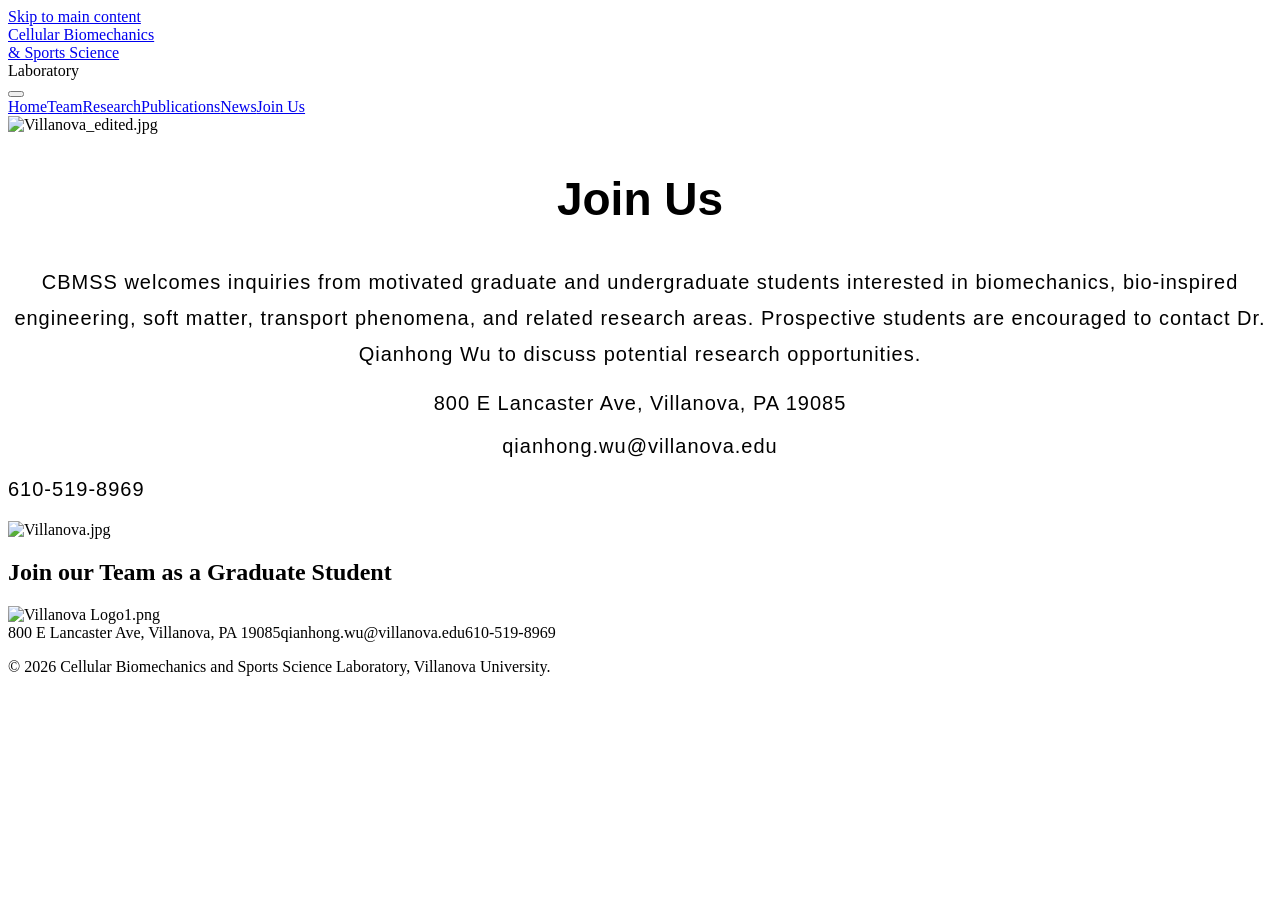
==== join-us.html @ 4049b9fc "Publish static review preview with noindex and open fonts" ====
<!DOCTYPE html>
<html lang="en"><head><meta charset="utf-8"/><meta content="width=device-width, initial-scale=1" name="viewport"/><meta content="noindex, nofollow, noarchive" name="robots"/><title>Join us | Cellular Biomechanics &amp; Sports Science Laboratory</title><link href="/preview-e40ae42707db/styles-fonts.css" rel="stylesheet"/><link href="/preview-e40ae42707db/site.css" rel="stylesheet"/></head><body class="page-join-us"><a class="skip-link" href="#main">Skip to main content</a><header class="site-header"><div class="header-inner"><div class="brand"><a href="/preview-e40ae42707db/index.html">Cellular Biomechanics<br/>&amp; Sports Science</a><br/>Laboratory</div><button aria-controls="main-nav" aria-expanded="false" aria-label="Menu" class="menu-toggle"><span></span><span></span><span></span></button><nav aria-label="Main navigation" id="main-nav"><a href="/preview-e40ae42707db/index.html">Home</a><a href="/preview-e40ae42707db/team.html">Team</a><a href="/preview-e40ae42707db/research.html">Research</a><a href="/preview-e40ae42707db/publications.html">Publications</a><a href="/preview-e40ae42707db/news.html">News</a><a aria-current="page" href="/preview-e40ae42707db/join-us.html">Join Us</a></nav></div><div class="header-rule"></div></header><script type="module">var e=document.querySelector(`.menu-toggle`);e?.addEventListener(`click`,()=>{let t=e.getAttribute(`aria-expanded`)!==`true`;e.setAttribute(`aria-expanded`,String(t)),document.querySelector(`#main-nav`)?.classList.toggle(`open`,t)});</script><main id="main"><img alt="Villanova_edited.jpg" class="inset-banner" data-source-asset="wix-6" height="430" loading="eager" src="/preview-e40ae42707db/assets--join-us--villanova-edited.webp" width="1265"/><section class="join-panel"><h1 class="rich" data-source-id="text-content-comp-ke70w54f1" style="color:rgb(0, 0, 0);font-family:oswald-medium, oswald, sans-serif;font-size:46px;font-weight:700;letter-spacing:normal;line-height:normal;text-align:center">Join Us</h1><div class="rich position-copy" data-source-id="text-content-comp-ke70w54k1" style="color:rgb(0, 0, 0);font-family:avenir-lt-w01_35-light1475496, sans-serif;font-size:20px;font-weight:400;letter-spacing:1px;line-height:36px;text-align:center"><p>CBMSS welcomes inquiries from motivated graduate and undergraduate students interested in biomechanics, bio-inspired engineering, soft matter, transport phenomena, and related research areas. Prospective students are encouraged to contact Dr. Qianhong Wu to discuss potential research opportunities.</p></div><div class="position-contact"><div class="rich" data-source-id="text-content-comp-ke70zcud" style="color:rgb(0, 0, 0);font-family:avenir-lt-w01_35-light1475496, sans-serif;font-size:20px;font-weight:400;letter-spacing:1px;line-height:normal;text-align:center"><p>800 E Lancaster Ave, Villanova, PA 19085</p></div><div class="rich" data-source-id="text-content-comp-ke70zcui" style="color:rgb(0, 0, 0);font-family:avenir-lt-w01_35-light1475496, sans-serif;font-size:20px;font-weight:400;letter-spacing:1px;line-height:normal;text-align:center"><p>qianhong.wu@villanova.edu</p></div><div class="rich" data-source-id="text-content-comp-ke70zcuk" style="color:rgb(0, 0, 0);font-family:avenir-lt-w01_35-light1475496, sans-serif;font-size:20px;font-weight:400;letter-spacing:1px;line-height:normal;text-align:start"><p>610-519-8969</p></div></div></section><img alt="Villanova.jpg" class="inset-banner campus-banner" data-source-asset="wix-7" height="646" loading="lazy" src="/preview-e40ae42707db/assets--join-us--villanova.webp" width="1265"/></main><footer class="site-footer"><h2>Join our Team as a Graduate Student</h2><img alt="Villanova Logo1.png" class="footer-logo" data-source-asset="wix-5" height="279" loading="lazy" src="/preview-e40ae42707db/assets--branding--villanova-logo1.webp" width="372"/><div class="footer-contact"><span>800 E Lancaster Ave, Villanova, PA 19085</span><span>qianhong.wu@villanova.edu</span><span>610-519-8969</span></div><div class="footer-rule"></div><p class="copyright">© 2026 Cellular Biomechanics and Sports Science Laboratory, Villanova University.</p></footer></body></html>
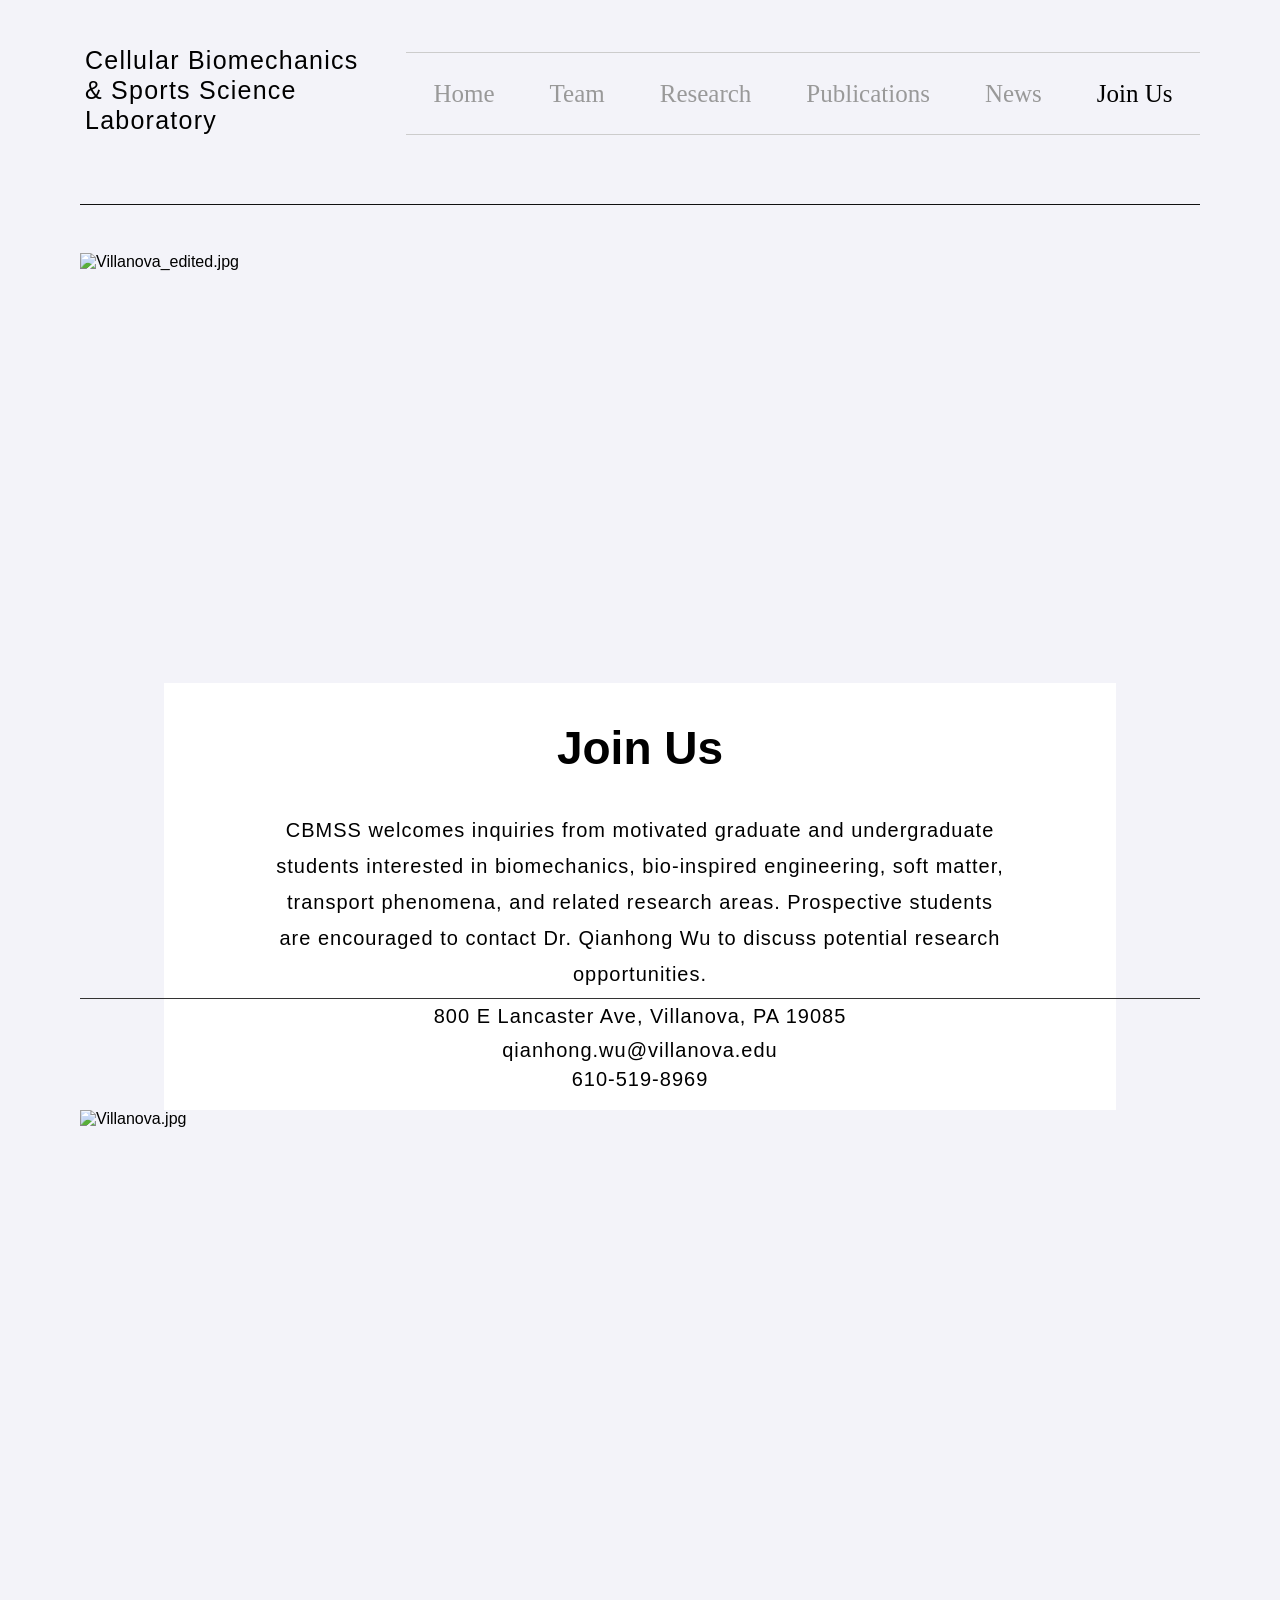
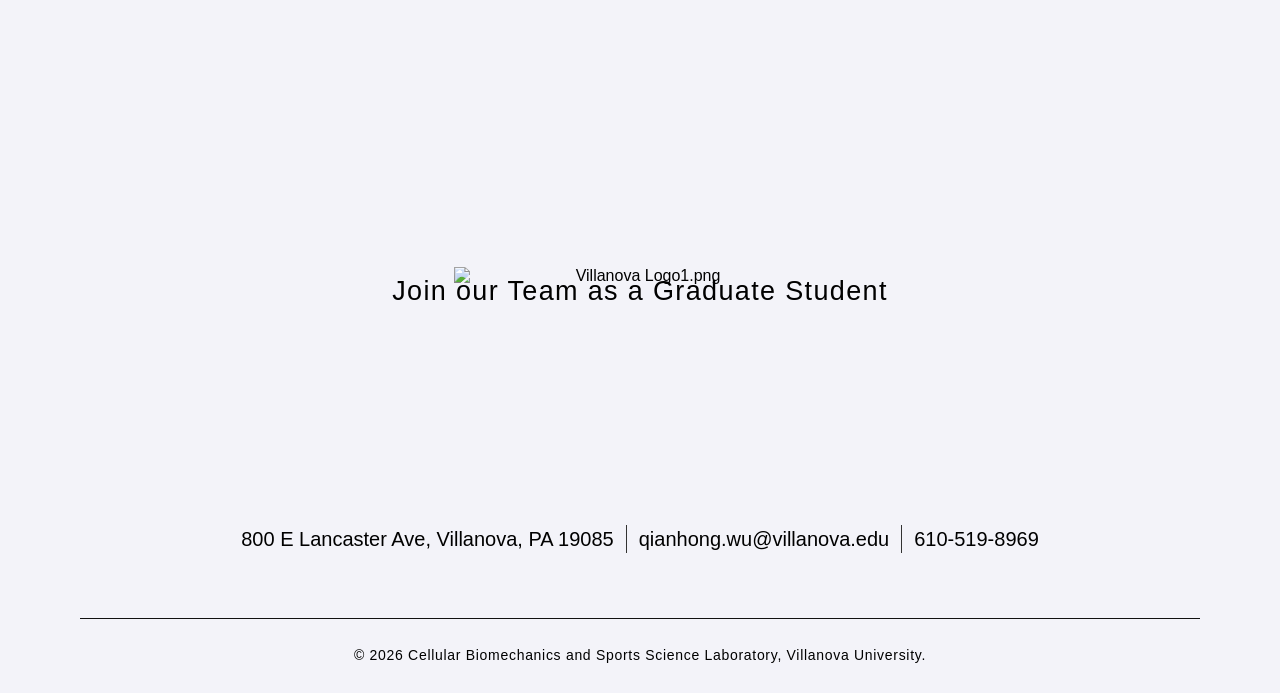
==== commit 3165962b: "Update research architecture and Home for Phase 2A" ====
--- a/join-us.html
+++ b/join-us.html
@@ -1,2 +1,2 @@
 <!DOCTYPE html>
-<html lang="en"><head><meta charset="utf-8"/><meta content="width=device-width, initial-scale=1" name="viewport"/><meta content="noindex, nofollow, noarchive" name="robots"/><title>Join us | Cellular Biomechanics &amp; Sports Science Laboratory</title><link href="/preview-e40ae42707db/styles-fonts.css" rel="stylesheet"/><link href="/preview-e40ae42707db/site.css" rel="stylesheet"/></head><body class="page-join-us"><a class="skip-link" href="#main">Skip to main content</a><header class="site-header"><div class="header-inner"><div class="brand"><a href="/preview-e40ae42707db/index.html">Cellular Biomechanics<br/>&amp; Sports Science</a><br/>Laboratory</div><button aria-controls="main-nav" aria-expanded="false" aria-label="Menu" class="menu-toggle"><span></span><span></span><span></span></button><nav aria-label="Main navigation" id="main-nav"><a href="/preview-e40ae42707db/index.html">Home</a><a href="/preview-e40ae42707db/team.html">Team</a><a href="/preview-e40ae42707db/research.html">Research</a><a href="/preview-e40ae42707db/publications.html">Publications</a><a href="/preview-e40ae42707db/news.html">News</a><a aria-current="page" href="/preview-e40ae42707db/join-us.html">Join Us</a></nav></div><div class="header-rule"></div></header><script type="module">var e=document.querySelector(`.menu-toggle`);e?.addEventListener(`click`,()=>{let t=e.getAttribute(`aria-expanded`)!==`true`;e.setAttribute(`aria-expanded`,String(t)),document.querySelector(`#main-nav`)?.classList.toggle(`open`,t)});</script><main id="main"><img alt="Villanova_edited.jpg" class="inset-banner" data-source-asset="wix-6" height="430" loading="eager" src="/preview-e40ae42707db/assets--join-us--villanova-edited.webp" width="1265"/><section class="join-panel"><h1 class="rich" data-source-id="text-content-comp-ke70w54f1" style="color:rgb(0, 0, 0);font-family:oswald-medium, oswald, sans-serif;font-size:46px;font-weight:700;letter-spacing:normal;line-height:normal;text-align:center">Join Us</h1><div class="rich position-copy" data-source-id="text-content-comp-ke70w54k1" style="color:rgb(0, 0, 0);font-family:avenir-lt-w01_35-light1475496, sans-serif;font-size:20px;font-weight:400;letter-spacing:1px;line-height:36px;text-align:center"><p>CBMSS welcomes inquiries from motivated graduate and undergraduate students interested in biomechanics, bio-inspired engineering, soft matter, transport phenomena, and related research areas. Prospective students are encouraged to contact Dr. Qianhong Wu to discuss potential research opportunities.</p></div><div class="position-contact"><div class="rich" data-source-id="text-content-comp-ke70zcud" style="color:rgb(0, 0, 0);font-family:avenir-lt-w01_35-light1475496, sans-serif;font-size:20px;font-weight:400;letter-spacing:1px;line-height:normal;text-align:center"><p>800 E Lancaster Ave, Villanova, PA 19085</p></div><div class="rich" data-source-id="text-content-comp-ke70zcui" style="color:rgb(0, 0, 0);font-family:avenir-lt-w01_35-light1475496, sans-serif;font-size:20px;font-weight:400;letter-spacing:1px;line-height:normal;text-align:center"><p>qianhong.wu@villanova.edu</p></div><div class="rich" data-source-id="text-content-comp-ke70zcuk" style="color:rgb(0, 0, 0);font-family:avenir-lt-w01_35-light1475496, sans-serif;font-size:20px;font-weight:400;letter-spacing:1px;line-height:normal;text-align:start"><p>610-519-8969</p></div></div></section><img alt="Villanova.jpg" class="inset-banner campus-banner" data-source-asset="wix-7" height="646" loading="lazy" src="/preview-e40ae42707db/assets--join-us--villanova.webp" width="1265"/></main><footer class="site-footer"><h2>Join our Team as a Graduate Student</h2><img alt="Villanova Logo1.png" class="footer-logo" data-source-asset="wix-5" height="279" loading="lazy" src="/preview-e40ae42707db/assets--branding--villanova-logo1.webp" width="372"/><div class="footer-contact"><span>800 E Lancaster Ave, Villanova, PA 19085</span><span>qianhong.wu@villanova.edu</span><span>610-519-8969</span></div><div class="footer-rule"></div><p class="copyright">© 2026 Cellular Biomechanics and Sports Science Laboratory, Villanova University.</p></footer></body></html>+<html lang="en"><head><meta charset="utf-8"/><meta content="width=device-width, initial-scale=1" name="viewport"/><meta content="noindex, nofollow, noarchive" name="robots"/><title>Join us | Cellular Biomechanics &amp; Sports Science Laboratory</title><link href="/preview-e40ae42707db/styles-fonts.css" rel="stylesheet"/><style>:root{--paper:#f3f3f9;--ink:#000;--indigo:#4149a9;color:var(--ink);background:var(--paper);font-family:avenir-lt-w01_35-light1475496,sans-serif}*{box-sizing:border-box}body{margin:0}a{color:inherit}img{max-width:100%;height:auto;display:block}figure,h1,h2,h3,p{margin:0}h1,h2,h3{font-family:oswald-medium,oswald,sans-serif}button{font:inherit}.rich p,.rich h1,.rich h2{font:inherit;margin:0}.rich{overflow-wrap:anywhere}.rich ul{margin:0;padding-left:1.8em}.rich a{text-decoration:underline}.skip-link{z-index:100;background:#fff;padding:12px;position:fixed;top:-80px;left:12px}.skip-link:focus{top:12px}.site-header{background:var(--paper);z-index:10;height:253px;position:sticky;top:0}.header-inner{justify-content:space-between;align-items:flex-start;margin:0 80px;padding-top:45px;display:flex}.brand{letter-spacing:.05em;margin-left:5px;font-family:oswald-medium,oswald,sans-serif;font-size:25px;line-height:30px}.brand a{text-decoration:none}nav{color:#999;border-block:1px solid #ccc;justify-content:space-around;width:794px;margin-top:7px;font-family:kepler-w03-light-scd-cp,serif;font-size:25px;line-height:81px;display:flex}nav a{text-decoration:none}nav a:hover,nav a[aria-current]{color:#000}.header-rule{border-top:1px solid #111;margin:69px 80px 0}.menu-toggle{display:none}.site-footer{text-align:center;height:537px;padding-top:119px;position:relative}.site-footer h2{letter-spacing:.05em;font-size:27px;font-weight:400;line-height:32.4px}.footer-logo{object-fit:contain;pointer-events:none;width:372px;height:279px;margin:-40px auto 0;position:relative}.footer-contact{justify-content:center;align-items:center;margin-top:8px;font-size:20px;line-height:28px;display:flex}.footer-contact span{padding:0 12px}.footer-contact span+span{border-left:1px solid #333}.footer-rule{border-top:1px solid #111;margin:65px 80px 0}.copyright{letter-spacing:.05em;margin-top:28px;font-size:14px}.copyright a{text-decoration:underline}.inset-banner{object-fit:cover;width:calc(100% - 160px);height:430px;margin:auto}.page-publications .inset-banner{height:453px}.page-news .inset-banner{height:426px}.campus-banner{object-position:center top;height:646px}.join-panel{text-align:center;background:#fff;max-width:952px;margin:auto;padding:38px 0 19px}.join-panel h1{max-width:700px;margin:0 auto 37px}.position-copy{max-width:739px;margin:auto}.position-contact{margin-top:13px}.position-contact .rich+.rich{margin-top:6px}.position-contact .rich:first-child{margin-bottom:11px}.home-intro{text-align:center;height:318px;padding-top:38px}.home-intro h1{letter-spacing:.05em;max-width:841px;margin:auto}.mission{max-width:611px;margin:23px auto 0}.social{z-index:11;gap:7px;display:grid;position:fixed;top:46%;right:28px}.social img{width:22px;height:22px}.home-photo{height:1239px;overflow:hidden}.home-photo img{object-fit:cover;object-position:50% 100%;width:1841px;max-width:none;height:1239px;position:relative;left:50%;transform:translate(-50%)}.home-welcome{background:#fff;max-width:977px;margin:auto;padding:22px 0 0}.home-welcome h2{letter-spacing:.05em}.home-research-copy{max-width:764px;margin:72px auto 0;padding-right:40px}.home-more{text-align:center;height:84px;padding-top:24px}.button{background:var(--indigo);color:#fff;padding:12px 22px;font-size:20px;line-height:27px;text-decoration:none;display:inline-block}.team-content{max-width:920px;margin:auto;padding-bottom:34px}.team-label{margin:7px auto 14px;text-align:center!important}.director-top{background:#fff;grid-template-columns:210px 1fr;align-items:start;gap:21px;display:grid}.director-top img{object-fit:cover;width:210px;height:294px}.director-top h2{max-width:350px;padding-top:20px}.director-role{max-width:660px;margin-top:45px}.director-bio{margin-top:31px}.director+.director{margin-top:28px}.members-label{margin-top:38px;margin-bottom:51px}.person-row{background:#fff;grid-template-columns:222px 1fr;gap:73px;min-height:318px;margin-bottom:28px;display:grid}.person-row:last-child,.person-row:has(+.alumni-label){margin-bottom:0}.person-row img{object-fit:cover;width:222px;height:268px}.person-role{margin-top:26px}.person-email{margin-top:20px}.person-email a{text-decoration:none}.alumni-label{margin-bottom:46px}.research-hero{object-fit:cover;width:100%;height:835px}.research-overview{background:#fff;width:952px;max-width:100%;margin:auto;padding:37px 0 43px}.research-overview h1{text-align:center;margin-bottom:40px}.research-copy{max-width:643px;margin:auto}.research-copy>.rich:first-child>p:first-child{margin-bottom:34px}.direction-diagram{width:600px;margin:12px auto 26px}.research-cards{gap:29px;margin-top:28px;display:grid}.research-card{text-align:center;border:4px solid #333;border-radius:50px;justify-content:center;align-items:center;gap:10px;height:293px;padding:24px;font:40px helvetica-w01-light,Arial,sans-serif;text-decoration:none;display:flex}.card-0{color:#8d694e;background:linear-gradient(120deg,#817fa7,#e08a19);border-color:#8d694e}.card-2{color:#0d217f;border-color:#0d217f}.card-3{color:#428785;border-color:#428785}.standard-title{max-width:700px;margin:37px auto 0;text-align:center!important}.publications{max-width:980px;margin:121px auto 0;padding-bottom:9px}.publication-entries{font-family:cormorantgaramond-semibold,cormorantgaramond,serif}.news-heading{background:#fff;max-width:952px;margin:auto;padding:37px 0 52px}.news-heading .standard-title{margin:0 auto}.news-subtitle{max-width:640px;margin:40px auto 0;text-align:center!important}.news-content{max-width:970px;margin:30px auto 0;padding-bottom:38px}.empty-feed{clip-path:inset(50%);white-space:nowrap;width:1px;height:1px;padding:0;position:absolute;overflow:hidden}.empty-feed p+p{margin-top:8px;font-size:14px}.detail-page{background:#fff}.detail-banner{object-fit:cover;width:100%;height:446px}.detail-content{max-width:980px;margin:auto}.detail-intro{border-bottom:1px solid #333;padding:80px 128px 48px}.detail-intro h1{width:750px;max-width:calc(100% + 80px);margin-bottom:40px}.detail-intro .rich:not(h1){width:658px;max-width:100%}.detail-section{border-bottom:1px solid #333;padding:113px 40px 45px}.detail-section h2{margin:5px 0 26px}.split{grid-template-columns:1fr 1fr;align-items:start;gap:39px;display:grid}.split figure{align-self:center}.split figure img{object-fit:contain;margin:0 auto 10px}.split figure .rich{text-align:center!important}.detail-section>.rich,.detail-section>.split{max-width:844px}.cardio-copy{margin-top:49px}.cardiovascular .split:first-child figure{width:315px;max-width:100%}.brain-figures{padding-top:122px}.brain-figures figure+figure{margin-top:62px}.brain-lower figure{margin-bottom:12px}.brain-lower{gap:39px}.wide-figure{text-align:center;margin:18px 0 0}.wide-figure img{width:600px;margin:0 auto 7px}.short-intro{min-height:280px}.soft-section{padding-top:113px;padding-inline:80px}.soft-section h2{margin:0}.soft-figure{margin-top:66px}.soft-figure img{width:805px}.biomimetic-section{padding-top:113px}.biomimetic-section .split{gap:25px}.biomimetic-section .split figure img{width:393px}.page-research-biomemic .detail-intro{min-height:395px}.coating .rich:first-child{text-align:center!important}.detail-page .site-footer{background:#fff}@media (width<=1100px){.header-inner{margin-inline:35px}nav{width:66%;font-size:22px}.brand{font-size:22px}.header-rule{margin-inline:35px}.inset-banner{width:calc(100% - 70px)}.team-content,.publications,.news-content{width:90%}.detail-content{width:94%}.detail-intro{padding-inline:10%}.detail-section{padding-inline:5%}.home-photo{aspect-ratio:1440/1239;height:auto}.home-photo img{width:128%;height:100%}.home-research-copy{padding:0 30px}.footer-contact{font-size:17px}}@media (width<=767px){.site-header{height:auto;min-height:155px;padding-bottom:25px;position:relative}.header-inner{flex-wrap:wrap;margin:0 24px;padding-top:24px}.brand{margin:0;font-size:21px;line-height:26px}.header-rule{margin:25px 24px 0}.menu-toggle{background:0 0;border:0;gap:5px;margin-top:8px;padding:15px 0 15px 15px;display:grid}.menu-toggle span{background:#111;width:25px;height:2px}nav{flex-wrap:wrap;width:100%;margin-top:24px;font-size:24px;line-height:48px;display:none}nav.open{display:flex}nav a{text-align:center;width:50%}.inset-banner{width:calc(100% - 32px);height:220px}.page-publications .inset-banner,.page-news .inset-banner{height:210px}.campus-banner{height:310px}.join-panel{width:90%;padding:28px 20px}.rich{letter-spacing:.03em!important;text-align:start!important;font-size:18px!important;line-height:1.7!important}.rich p,.rich span,.rich a{font-size:inherit!important;line-height:inherit!important;letter-spacing:inherit!important}h1.rich{font-size:34px!important;line-height:1.35!important}h2.rich{font-size:28px!important;line-height:1.4!important}h3.rich{font-size:27px!important;line-height:1.4!important}.join-panel h1{margin-bottom:25px;text-align:center!important}.position-contact .rich{text-align:center!important;font-size:16px!important}.home-intro{height:auto;padding:35px 24px}.home-intro h1,.mission{text-align:center!important}.mission{margin-top:24px}.home-photo{aspect-ratio:auto;height:560px}.home-photo img{object-fit:cover;object-position:center;width:100%;height:100%}.home-welcome{width:90%;padding:25px 20px}.home-welcome h2{text-align:center!important}.home-research-copy{margin:34px auto 0;padding:0}.home-more{height:88px}.social{justify-content:center;margin:0 0 20px;display:flex;position:static}.team-content{width:88%}.team-label{margin:24px auto;text-align:center!important}.director-top{grid-template-columns:1fr;gap:20px}.director-top img{margin:auto}.director-top h2{max-width:none;padding:0;text-align:center!important}.director-role{margin-top:20px}.director-bio{margin-top:24px;text-align:left!important}.director+.director{margin-top:45px}.person-row{flex-direction:column;gap:22px;min-height:0;padding:24px 0 40px;display:flex}.person-row img{margin:auto}.person-row .rich{text-align:center!important}.person-role{margin-top:12px}.person-email{margin-top:10px}.research-hero{height:360px}.research-overview{width:90%;padding:28px 20px}.research-overview h1{margin-bottom:25px;text-align:center!important}.research-copy{width:100%}.direction-diagram{margin-block:24px}.research-card{border-width:3px;border-radius:30px;height:175px;padding:16px;font-size:25px}.standard-title{margin:30px 20px 0;text-align:center!important}.publications{margin-top:55px}.publications .rich{font-family:cormorantgaramond-semibold,cormorantgaramond,serif;font-size:21px!important;line-height:1.4!important}.publications h2.rich{margin-top:20px;font-size:30px!important}.news-subtitle{margin:22px 20px;text-align:center!important}.news-content{margin-top:40px}.empty-feed{padding:20px}.detail-banner{height:250px}.detail-content{width:90%}.detail-intro{padding:45px 15px 35px;min-height:0!important}.detail-intro h1{width:auto;max-width:100%;margin-bottom:24px}.detail-section{padding:45px 10px 35px}.split{flex-direction:column;gap:28px;display:flex}.split>*{width:100%!important}.split figure img{max-width:100%}.detail-section h2{margin-bottom:20px}.brain-figures{padding-top:0}.brain-figures figure+figure{margin-top:30px}.cardio-copy{margin:30px 0}.brain-lower,.brain-lower figure{margin-top:24px}.soft-figure{margin-top:30px}.detail-section figure .rich{text-align:center!important;font-size:16px!important}.site-footer{height:auto;padding:75px 24px 24px}.site-footer h2{font-size:24px;line-height:1.4}.footer-logo{max-width:100%;height:auto;margin:-25px auto 0}.footer-contact{gap:10px;margin-top:-12px;font-size:17px;display:grid}.footer-contact span{overflow-wrap:anywhere;padding:0;border:0!important}.footer-rule{margin:40px 0 0}.copyright{margin-top:22px;font-size:12px;line-height:1.7}}@media (width>=768px){.footer-contact{margin-top:-21px}.cardiovascular{padding-top:134px}.cardiovascular .split:first-child figure{align-self:start;margin-top:31px}.detail-section>.brain-lower{grid-template-columns:44% 51%;gap:5%;max-width:900px}.brain-lower>div:last-child{margin-top:-106px}.soft-section{padding-bottom:6px}.page-research-fluidassisted .detail-intro{padding-bottom:16px}.page-research-fluidassisted .detail-section{padding-bottom:23px}}.position-contact .rich{text-align:center!important}.publication-heading{background:#fff;max-width:952px;margin:auto;padding:37px 0 110px}.publication-heading .standard-title{margin:0 auto}.publications{margin-top:11px}@media (width>=768px){.page-research-softmatter .short-intro{min-height:365px}.soft-section{padding-top:28px}.team-content{padding-bottom:0}}@media (width<=767px){.publication-heading{width:90%;padding:30px 16px}.publication-heading .standard-title{margin:0}.publications{margin-top:30px}}@media (width>=768px){.position-contact{position:relative}.position-contact:before{content:"";border-top:1px solid #333;width:calc(100vw - 160px);position:absolute;top:-7px;left:50%;transform:translate(-50%)}}</style><link href="/preview-e40ae42707db/styles--baseline-components.css" rel="stylesheet"/><link href="/preview-e40ae42707db/site.css" rel="stylesheet"/></head><body class="page-join-us"><a class="skip-link" href="#main">Skip to main content</a><header class="site-header"><div class="header-inner"><div class="brand"><a href="/preview-e40ae42707db/index.html">Cellular Biomechanics<br/>&amp; Sports Science</a><br/>Laboratory</div><button aria-controls="main-nav" aria-expanded="false" aria-label="Menu" class="menu-toggle"><span></span><span></span><span></span></button><nav aria-label="Main navigation" id="main-nav"><a href="/preview-e40ae42707db/index.html">Home</a><a href="/preview-e40ae42707db/team.html">Team</a><a href="/preview-e40ae42707db/research.html">Research</a><a href="/preview-e40ae42707db/publications.html">Publications</a><a href="/preview-e40ae42707db/news.html">News</a><a aria-current="page" href="/preview-e40ae42707db/join-us.html">Join Us</a></nav></div><div class="header-rule"></div></header><script type="module">var e=document.querySelector(`.menu-toggle`);e?.addEventListener(`click`,()=>{let t=e.getAttribute(`aria-expanded`)!==`true`;e.setAttribute(`aria-expanded`,String(t)),document.querySelector(`#main-nav`)?.classList.toggle(`open`,t)});</script><main id="main"><img alt="Villanova_edited.jpg" class="inset-banner" data-source-asset="wix-6" height="430" loading="eager" src="/preview-e40ae42707db/assets--join-us--villanova-edited.webp" width="1265"/><section class="join-panel"><h1 class="rich" data-source-id="text-content-comp-ke70w54f1" style="color:rgb(0, 0, 0);font-family:oswald-medium, oswald, sans-serif;font-size:46px;font-weight:700;letter-spacing:normal;line-height:normal;text-align:center">Join Us</h1><div class="rich position-copy" data-source-id="text-content-comp-ke70w54k1" style="color:rgb(0, 0, 0);font-family:avenir-lt-w01_35-light1475496, sans-serif;font-size:20px;font-weight:400;letter-spacing:1px;line-height:36px;text-align:center"><p>CBMSS welcomes inquiries from motivated graduate and undergraduate students interested in biomechanics, bio-inspired engineering, soft matter, transport phenomena, and related research areas. Prospective students are encouraged to contact Dr. Qianhong Wu to discuss potential research opportunities.</p></div><div class="position-contact"><div class="rich" data-source-id="text-content-comp-ke70zcud" style="color:rgb(0, 0, 0);font-family:avenir-lt-w01_35-light1475496, sans-serif;font-size:20px;font-weight:400;letter-spacing:1px;line-height:normal;text-align:center"><p>800 E Lancaster Ave, Villanova, PA 19085</p></div><div class="rich" data-source-id="text-content-comp-ke70zcui" style="color:rgb(0, 0, 0);font-family:avenir-lt-w01_35-light1475496, sans-serif;font-size:20px;font-weight:400;letter-spacing:1px;line-height:normal;text-align:center"><p>qianhong.wu@villanova.edu</p></div><div class="rich" data-source-id="text-content-comp-ke70zcuk" style="color:rgb(0, 0, 0);font-family:avenir-lt-w01_35-light1475496, sans-serif;font-size:20px;font-weight:400;letter-spacing:1px;line-height:normal;text-align:start"><p>610-519-8969</p></div></div></section><img alt="Villanova.jpg" class="inset-banner campus-banner" data-source-asset="wix-7" height="646" loading="lazy" src="/preview-e40ae42707db/assets--join-us--villanova.webp" width="1265"/></main><footer class="site-footer"><h2>Join our Team as a Graduate Student</h2><img alt="Villanova Logo1.png" class="footer-logo" data-source-asset="wix-5" height="279" loading="lazy" src="/preview-e40ae42707db/assets--branding--villanova-logo1.webp" width="372"/><div class="footer-contact"><span>800 E Lancaster Ave, Villanova, PA 19085</span><span>qianhong.wu@villanova.edu</span><span>610-519-8969</span></div><div class="footer-rule"></div><p class="copyright">© 2026 Cellular Biomechanics and Sports Science Laboratory, Villanova University.</p></footer></body></html>
